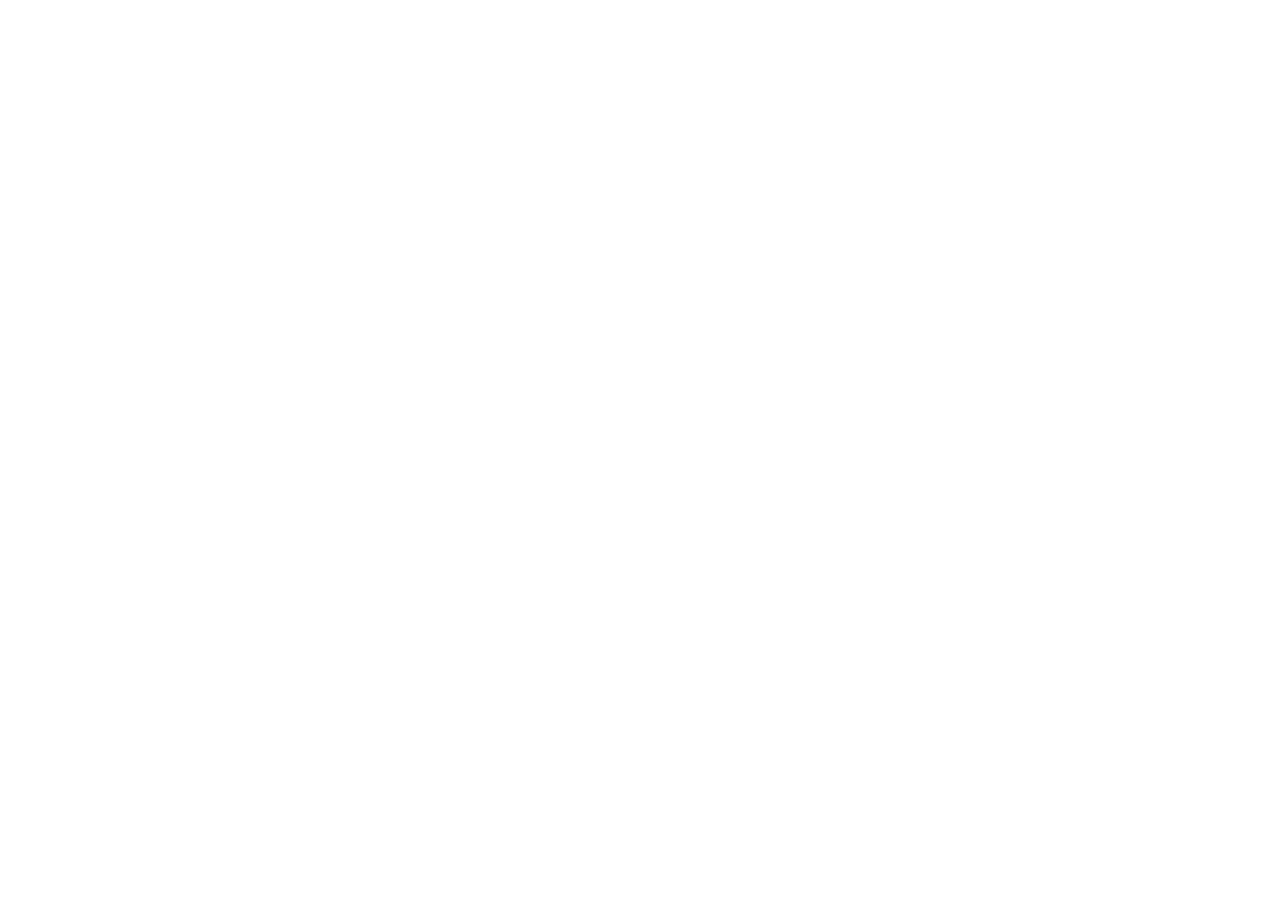
==== coins/coins.html @ 5572036c "index done" ====
<!DOCTYPE html>
<html lang="en">

<head>
  <meta charset="UTF-8">
  <meta name="viewport" content="width=device-width, initial-scale=1.0">
  <title>KO-Ins</title>
  <link rel="stylesheet" href="./style-coins.css">
</head>

<body>

  <!-- Title -->
  <section id="title">

  </section>
  <!-- Features -->
  <section id="features">

  </section>
  <!-- Testimonial -->
  <section id="testimonial">

  </section>
  <!-- Pricing -->
  <section id="pricing">

  </section>
  <!-- Footer -->
  <section id="footer">

  </section>
</body>

</html>
---- coins/style-coins.css ----
.gradient-background {
  background: linear-gradient(300deg, lime, hotpink, lime);
  background-size: 180% 180%;
  animation: gradient-animation 3s ease infinite;
}

@keyframes gradient-animation {
  0% {
    background-position: 0% 50%;
  }
  50% {
    background-position: 100% 50%;
  }
  100% {
    background-position: 0% 50%;
  }
}

.icon-square {
  width: 3rem;
  height: 3rem;
  border-radius: 0.75rem;
}

.profile-img {
  border-radius: 50%;
  height: 100px;
}
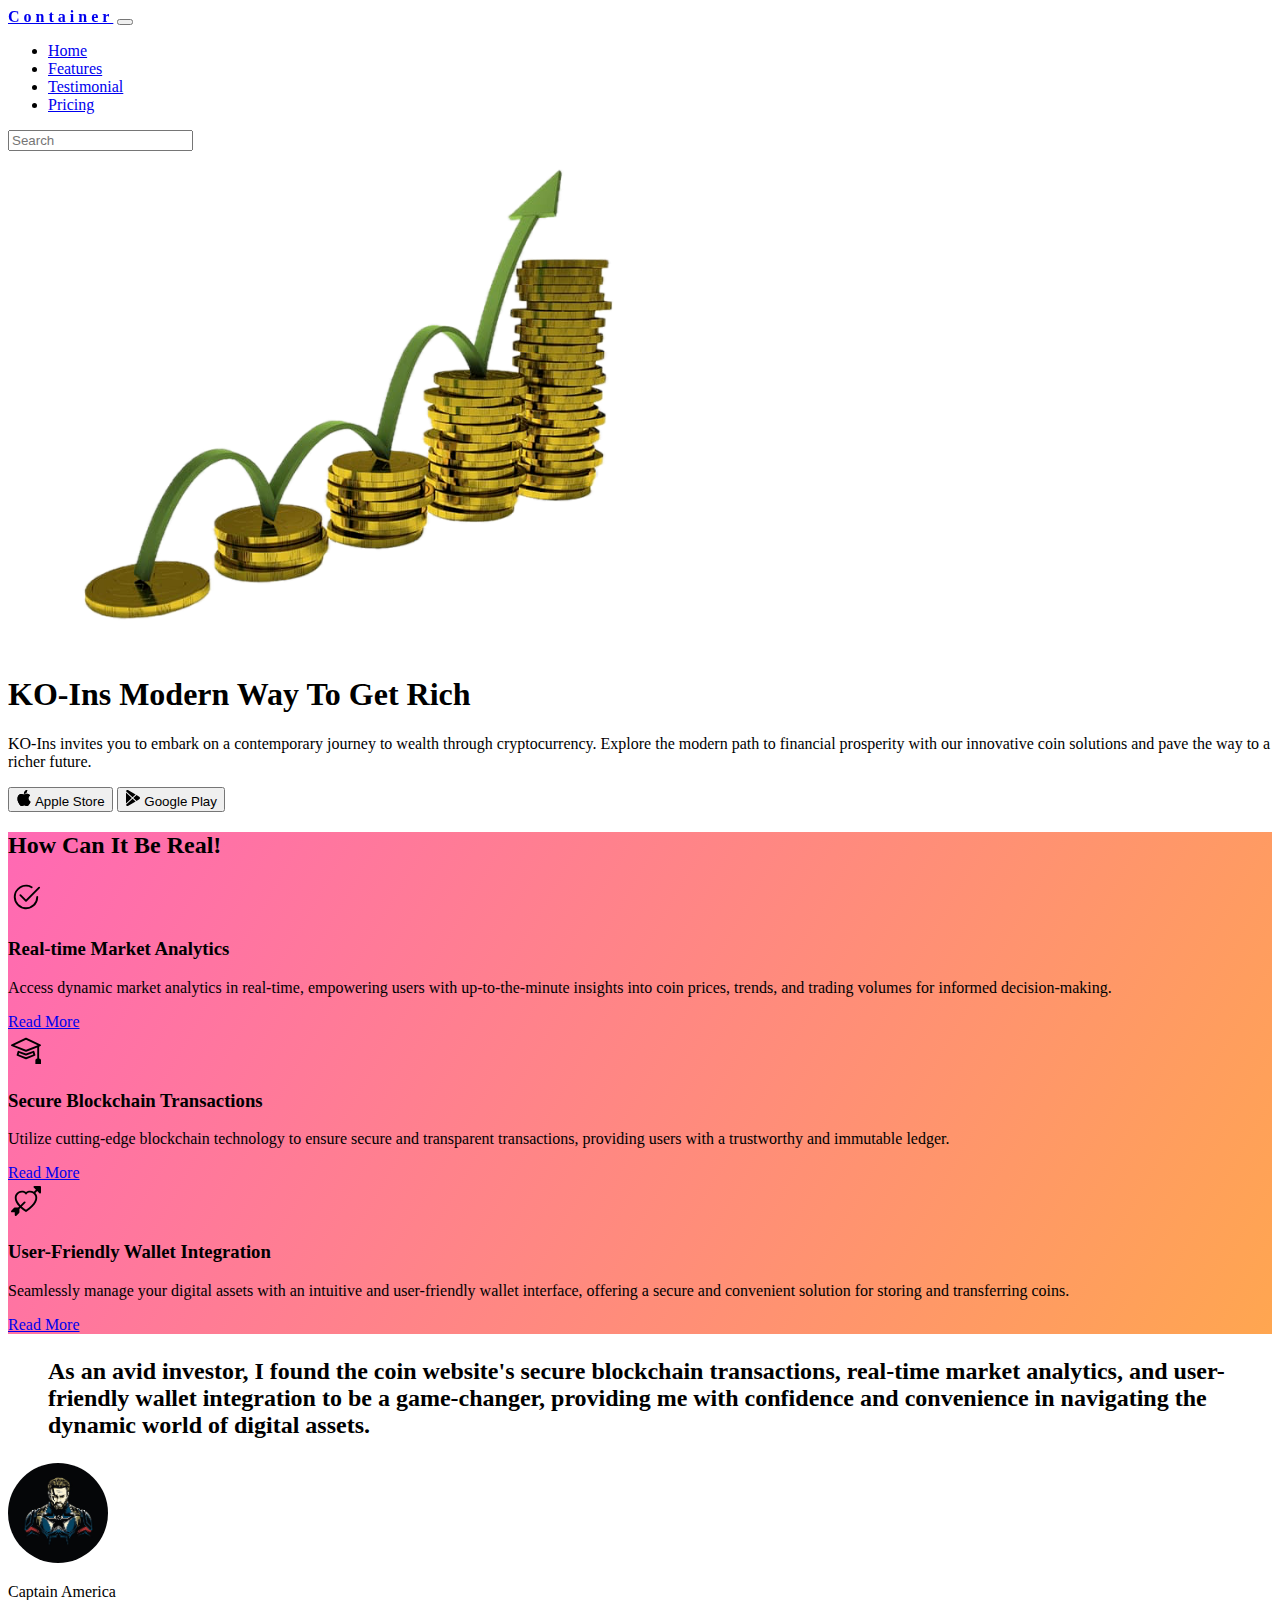
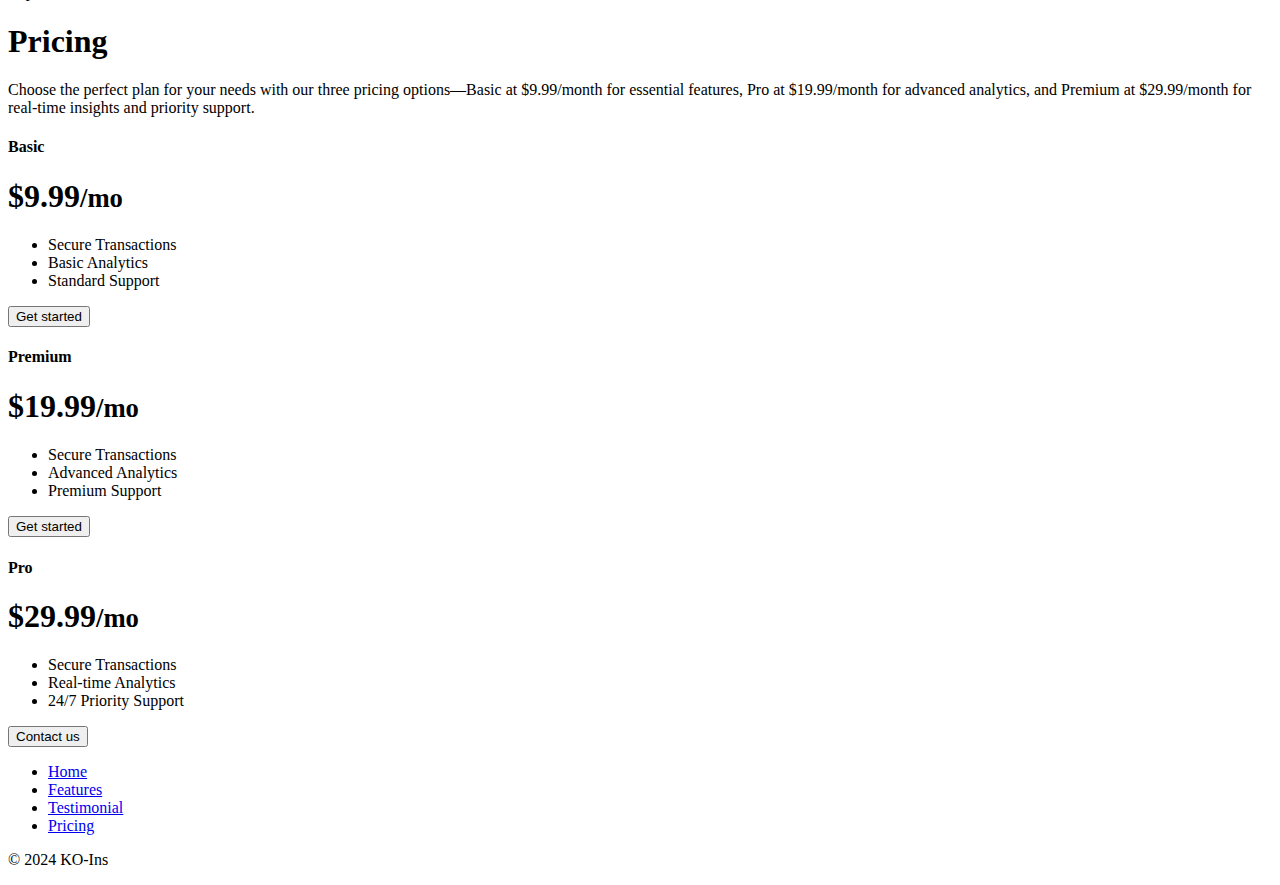
==== commit 4a969cdb: "Project Done" ====
--- a/coins/coins.html
+++ b/coins/coins.html
@@ -6,30 +6,247 @@
   <meta name="viewport" content="width=device-width, initial-scale=1.0">
   <title>KO-Ins</title>
   <link rel="stylesheet" href="./style-coins.css">
+  <link href="https://cdn.jsdelivr.net/npm/bootstrap@5.3.2/dist/css/bootstrap.min.css" rel="stylesheet"
+    integrity="sha384-T3c6CoIi6uLrA9TneNEoa7RxnatzjcDSCmG1MXxSR1GAsXEV/Dwwykc2MPK8M2HN" crossorigin="anonymous">
 </head>
 
 <body>
+  <nav class="navbar navbar-expand-lg sticky-top navbar-dark bg-dark" aria-label="Eighth navbar example">
+    <div class="container">
+      <a class="navbar-brand ko-logo" href="#">Container</a>
+      <button class="navbar-toggler" type="button" data-bs-toggle="collapse" data-bs-target="#navbarsExample07"
+        aria-controls="navbarsExample07" aria-expanded="false" aria-label="Toggle navigation">
+        <span class="navbar-toggler-icon"></span>
+      </button>
+
+      <div class="collapse navbar-collapse" id="navbarsExample07">
+        <ul class="navbar-nav me-auto mb-2 mb-lg-0">
+          <li class="nav-item">
+            <a class="nav-link" aria-current="page" href="#">Home</a>
+          </li>
+          <li class="nav-item">
+            <a class="nav-link" href="#features">Features</a>
+          </li>
+          <li class="nav-item">
+            <a class="nav-link" href="#testimonial">Testimonial</a>
+          </li>
+          <li class="nav-item">
+            <a class="nav-link" href="#pricing">Pricing</a>
+          </li>
+
+        </ul>
+        <form role="search">
+          <input class="form-control" type="search" placeholder="Search" aria-label="Search">
+        </form>
+      </div>
+    </div>
+  </nav>
 
   <!-- Title -->
-  <section id="title">
-
+  <section id="title" class="bg-body-tertiary">
+    <div class="container">
+
+      <div class="row flex-lg-row-reverse align-items-center justify-content-center g-5 py-5">
+        <div class="col-10 col-sm-8 col-lg-6">
+          <img src="./assets/coin-hero.png" class="d-block mx-lg-auto img-fluid" alt="Bootstrap Themes" width="700"
+            height="500" loading="lazy">
+        </div>
+        <div class="col-lg-6">
+          <h1 class="display-5 fw-bold text-body-emphasis lh-1 mb-3">KO-Ins Modern Way To Get Rich</h1>
+          <p class="lead">KO-Ins invites you to embark on a contemporary journey to wealth through cryptocurrency.
+            Explore the modern path to financial prosperity with our innovative coin solutions and pave the way to a
+            richer future.</p>
+          <div class="d-grid gap-2 d-md-flex justify-content-md-start">
+            <button type="button" class="btn btn-dark btn-lg px-4 me-md-2"><svg xmlns="http://www.w3.org/2000/svg"
+                width="16" height="16" fill="currentColor" class="bi bi-apple mb-1" viewBox="0 0 16 16">
+                <path
+                  d="M11.182.008C11.148-.03 9.923.023 8.857 1.18c-1.066 1.156-.902 2.482-.878 2.516.024.034 1.52.087 2.475-1.258.955-1.345.762-2.391.728-2.43Zm3.314 11.733c-.048-.096-2.325-1.234-2.113-3.422.212-2.189 1.675-2.789 1.698-2.854.023-.065-.597-.79-1.254-1.157a3.692 3.692 0 0 0-1.563-.434c-.108-.003-.483-.095-1.254.116-.508.139-1.653.589-1.968.607-.316.018-1.256-.522-2.267-.665-.647-.125-1.333.131-1.824.328-.49.196-1.422.754-2.074 2.237-.652 1.482-.311 3.83-.067 4.56.244.729.625 1.924 1.273 2.796.576.984 1.34 1.667 1.659 1.899.319.232 1.219.386 1.843.067.502-.308 1.408-.485 1.766-.472.357.013 1.061.154 1.782.539.571.197 1.111.115 1.652-.105.541-.221 1.324-1.059 2.238-2.758.347-.79.505-1.217.473-1.282Z" />
+                <path
+                  d="M11.182.008C11.148-.03 9.923.023 8.857 1.18c-1.066 1.156-.902 2.482-.878 2.516.024.034 1.52.087 2.475-1.258.955-1.345.762-2.391.728-2.43Zm3.314 11.733c-.048-.096-2.325-1.234-2.113-3.422.212-2.189 1.675-2.789 1.698-2.854.023-.065-.597-.79-1.254-1.157a3.692 3.692 0 0 0-1.563-.434c-.108-.003-.483-.095-1.254.116-.508.139-1.653.589-1.968.607-.316.018-1.256-.522-2.267-.665-.647-.125-1.333.131-1.824.328-.49.196-1.422.754-2.074 2.237-.652 1.482-.311 3.83-.067 4.56.244.729.625 1.924 1.273 2.796.576.984 1.34 1.667 1.659 1.899.319.232 1.219.386 1.843.067.502-.308 1.408-.485 1.766-.472.357.013 1.061.154 1.782.539.571.197 1.111.115 1.652-.105.541-.221 1.324-1.059 2.238-2.758.347-.79.505-1.217.473-1.282Z" />
+              </svg> Apple Store</button>
+            <button type="button" class="btn btn-outline-dark btn-lg px-4"><svg xmlns="http://www.w3.org/2000/svg"
+                width="16" height="16" fill="currentColor" class="bi bi-google-play mb-1" viewBox="0 0 16 16">
+                <path
+                  d="M14.222 9.374c1.037-.61 1.037-2.137 0-2.748L11.528 5.04 8.32 8l3.207 2.96 2.694-1.586Zm-3.595 2.116L7.583 8.68 1.03 14.73c.201 1.029 1.36 1.61 2.303 1.055l7.294-4.295ZM1 13.396V2.603L6.846 8 1 13.396ZM1.03 1.27l6.553 6.05 3.044-2.81L3.333.215C2.39-.341 1.231.24 1.03 1.27Z" />
+              </svg> Google Play</button>
+          </div>
+        </div>
+      </div>
+    </div>
   </section>
   <!-- Features -->
-  <section id="features">
-
+  <section id="features" class="gradient-background">
+    <div class="container px-4 py-5" id="hanging-icons">
+      <h2 class="pb-2 border-bottom">How Can It Be Real!</h2>
+      <div class="row g-4 py-5 row-cols-1 row-cols-lg-3">
+        <div class="col d-flex align-items-start">
+          <div
+            class="icon-square text-body-emphasis bg-body-secondary d-inline-flex align-items-center justify-content-center fs-4 flex-shrink-0 me-3">
+            <svg xmlns="http://www.w3.org/2000/svg" height="30" fill="currentColor" class="bi bi-check2-circle"
+              viewBox="0 0 16 16">
+              <path
+                d="M2.5 8a5.5 5.5 0 0 1 8.25-4.764.5.5 0 0 0 .5-.866A6.5 6.5 0 1 0 14.5 8a.5.5 0 0 0-1 0 5.5 5.5 0 1 1-11 0z" />
+              <path
+                d="M15.354 3.354a.5.5 0 0 0-.708-.708L8 9.293 5.354 6.646a.5.5 0 1 0-.708.708l3 3a.5.5 0 0 0 .708 0l7-7z" />
+            </svg>
+          </div>
+          <div>
+            <h3 class="fs-2 text-body-emphasis">Real-time Market Analytics</h3>
+            <p>Access dynamic market analytics in real-time, empowering users with up-to-the-minute insights into coin
+              prices, trends, and trading volumes for informed decision-making.</p>
+            <a href="#" class="btn btn-dark">
+              Read More
+            </a>
+          </div>
+        </div>
+        <div class="col d-flex align-items-start">
+          <div
+            class="icon-square text-body-emphasis bg-body-secondary d-inline-flex align-items-center justify-content-center fs-4 flex-shrink-0 me-3">
+            <svg xmlns="http://www.w3.org/2000/svg" height="30" fill="currentColor" class="bi bi-mortarboard"
+              viewBox="0 0 16 16">
+              <path
+                d="M8.211 2.047a.5.5 0 0 0-.422 0l-7.5 3.5a.5.5 0 0 0 .025.917l7.5 3a.5.5 0 0 0 .372 0L14 7.14V13a1 1 0 0 0-1 1v2h3v-2a1 1 0 0 0-1-1V6.739l.686-.275a.5.5 0 0 0 .025-.917l-7.5-3.5ZM8 8.46 1.758 5.965 8 3.052l6.242 2.913L8 8.46Z" />
+              <path
+                d="M4.176 9.032a.5.5 0 0 0-.656.327l-.5 1.7a.5.5 0 0 0 .294.605l4.5 1.8a.5.5 0 0 0 .372 0l4.5-1.8a.5.5 0 0 0 .294-.605l-.5-1.7a.5.5 0 0 0-.656-.327L8 10.466 4.176 9.032Zm-.068 1.873.22-.748 3.496 1.311a.5.5 0 0 0 .352 0l3.496-1.311.22.748L8 12.46l-3.892-1.556Z" />
+            </svg>
+          </div>
+          <div>
+            <h3 class="fs-2 text-body-emphasis">Secure Blockchain Transactions</h3>
+            <p>Utilize cutting-edge blockchain technology to ensure secure and transparent transactions, providing users
+              with a trustworthy and immutable ledger.</p>
+            <a href="#" class="btn btn-dark">
+              Read More
+            </a>
+          </div>
+        </div>
+        <div class="col d-flex align-items-start">
+          <div
+            class="icon-square text-body-emphasis bg-body-secondary d-inline-flex align-items-center justify-content-center fs-4 flex-shrink-0 me-3">
+            <svg xmlns="http://www.w3.org/2000/svg" height="30" fill="currentColor" class="bi bi-arrow-through-heart"
+              viewBox="0 0 16 16">
+              <path fill-rule="evenodd"
+                d="M2.854 15.854A.5.5 0 0 1 2 15.5V14H.5a.5.5 0 0 1-.354-.854l1.5-1.5A.5.5 0 0 1 2 11.5h1.793l.53-.53c-.771-.802-1.328-1.58-1.704-2.32-.798-1.575-.775-2.996-.213-4.092C3.426 2.565 6.18 1.809 8 3.233c1.25-.98 2.944-.928 4.212-.152L13.292 2 12.147.854A.5.5 0 0 1 12.5 0h3a.5.5 0 0 1 .5.5v3a.5.5 0 0 1-.854.354L14 2.707l-1.006 1.006c.236.248.44.531.6.845.562 1.096.585 2.517-.213 4.092-.793 1.563-2.395 3.288-5.105 5.08L8 13.912l-.276-.182a21.86 21.86 0 0 1-2.685-2.062l-.539.54V14a.5.5 0 0 1-.146.354l-1.5 1.5Zm2.893-4.894A20.419 20.419 0 0 0 8 12.71c2.456-1.666 3.827-3.207 4.489-4.512.679-1.34.607-2.42.215-3.185-.817-1.595-3.087-2.054-4.346-.761L8 4.62l-.358-.368c-1.259-1.293-3.53-.834-4.346.761-.392.766-.464 1.845.215 3.185.323.636.815 1.33 1.519 2.065l1.866-1.867a.5.5 0 1 1 .708.708L5.747 10.96Z" />
+            </svg>
+          </div>
+          <div>
+            <h3 class="fs-2 text-body-emphasis">User-Friendly Wallet Integration</h3>
+            <p>Seamlessly manage your digital assets with an intuitive and user-friendly wallet interface, offering a
+              secure and convenient solution for storing and transferring coins.</p>
+            <a href="#" class="btn btn-dark">
+              Read More
+            </a>
+          </div>
+        </div>
+      </div>
+    </div>
   </section>
   <!-- Testimonial -->
   <section id="testimonial">
 
+    <div class="p-5 text-center bg-body-tertiary">
+      <div class="container py-5">
+        <h2 class="text-body-emphasis">
+          <blockquote>
+            As an avid investor, I found the coin website's secure blockchain transactions,
+            real-time market analytics, and user-friendly wallet integration to be a game-changer, providing me with
+            confidence and convenience in navigating the dynamic world of digital assets.
+          </blockquote>
+        </h2>
+        <img src="./assets/captain.png" alt="Testimonial Profile Picture" class="testi-img">
+        <p class="col-lg-8 mx-auto lead">
+          Captain America
+        </p>
+      </div>
+    </div>
+
   </section>
   <!-- Pricing -->
   <section id="pricing">
-
+    <div class="container py-3">
+      <header>
+        <div class="pricing-header p-3 pb-md-4 mx-auto text-center">
+          <h1 class="display-4 fw-normal text-body-emphasis">Pricing</h1>
+          <p class="fs-5 text-body-secondary">Choose the perfect plan for your needs with our three pricing
+            options—Basic at $9.99/month for essential features, Pro at $19.99/month for advanced analytics, and Premium
+            at $29.99/month for real-time insights and priority support.</p>
+        </div>
+      </header>
+
+      <main>
+        <div class="row row-cols-1 row-cols-md-3 mb-3 text-center">
+          <div class="col">
+            <div class="card mb-4 rounded-3 shadow-sm">
+              <div class="card-header py-3">
+                <h4 class="my-0 fw-normal">Basic</h4>
+              </div>
+              <div class="card-body">
+                <h1 class="card-title pricing-card-title">$9.99<small class="text-body-secondary fw-light">/mo</small>
+                </h1>
+                <ul class="list-unstyled mt-3 mb-4">
+                  <li>Secure Transactions</li>
+                  <li>Basic Analytics</li>
+                  <li>Standard Support</li>
+                </ul>
+                <button type="button" class="w-100 btn btn-lg btn-outline-dark">Get started</button>
+              </div>
+            </div>
+          </div>
+          <div class="col">
+            <div class="card mb-4 rounded-3 shadow-sm">
+              <div class="card-header py-3">
+                <h4 class="my-0 fw-normal">Premium</h4>
+              </div>
+              <div class="card-body">
+                <h1 class="card-title pricing-card-title">$19.99<small class="text-body-secondary fw-light">/mo</small>
+                </h1>
+                <ul class="list-unstyled mt-3 mb-4">
+                  <li>Secure Transactions</li>
+                  <li>Advanced Analytics</li>
+                  <li>Premium Support</li>
+                </ul>
+                <button type="button" class="w-100 btn btn-lg btn-dark">Get started</button>
+              </div>
+            </div>
+          </div>
+          <div class="col">
+            <div class="card mb-4 rounded-3 shadow-sm border-dark">
+              <div class="card-header py-3 text-bg-dark border-dark">
+                <h4 class="my-0 fw-normal">Pro</h4>
+              </div>
+              <div class="card-body">
+                <h1 class="card-title pricing-card-title">$29.99<small class="text-body-secondary fw-light">/mo</small>
+                </h1>
+                <ul class="list-unstyled mt-3 mb-4">
+                  <li>Secure Transactions</li>
+                  <li>Real-time Analytics</li>
+                  <li>24/7 Priority Support</li>
+                </ul>
+                <button type="button" class="w-100 btn btn-lg btn-dark">Contact us</button>
+              </div>
+            </div>
+          </div>
+        </div>
+
+
+    </div>
   </section>
   <!-- Footer -->
-  <section id="footer">
-
-  </section>
+  <section id="footer" class="bg-body-tertiary">
+    <div class="container">
+      <footer class="pt-3 my-4">
+        <ul class="nav justify-content-center border-bottom pb-3 mb-3">
+          <li class="nav-item"><a href="#" class="nav-link px-2 text-body-secondary">Home</a></li>
+          <li class="nav-item"><a href="#" class="nav-link px-2 text-body-secondary">Features</a></li>
+          <li class="nav-item"><a href="#" class="nav-link px-2 text-body-secondary">Testimonial</a></li>
+          <li class="nav-item"><a href="#" class="nav-link px-2 text-body-secondary">Pricing</a></li>
+        </ul>
+        <p class="text-center text-body-secondary">© 2024 KO-Ins</p>
+      </footer>
+    </div>
+  </section>
+  <script src="https://cdn.jsdelivr.net/npm/bootstrap@5.3.2/dist/js/bootstrap.bundle.min.js"
+    integrity="sha384-C6RzsynM9kWDrMNeT87bh95OGNyZPhcTNXj1NW7RuBCsyN/o0jlpcV8Qyq46cDfL"
+    crossorigin="anonymous"></script>
 </body>
 
 </html>--- a/coins/style-coins.css
+++ b/coins/style-coins.css
@@ -1,7 +1,13 @@
 .gradient-background {
-  background: linear-gradient(300deg, lime, hotpink, lime);
+  background: linear-gradient(300deg, gold, hotpink);
   background-size: 180% 180%;
-  animation: gradient-animation 3s ease infinite;
+  animation: gradient-animation 30s ease infinite;
+}
+
+.ko-logo {
+  letter-spacing: 4px;
+  font-weight: 600;
+  filter: blur(0.5px);
 }
 
 @keyframes gradient-animation {
@@ -16,13 +22,14 @@
   }
 }
 
-.icon-square {
-  width: 3rem;
-  height: 3rem;
-  border-radius: 0.75rem;
+.testi-img {
+  width: 100px;
+  height: 100px;
+  border-radius: 50%;
+  object-fit: cover;
 }
 
-.profile-img {
-  border-radius: 50%;
-  height: 100px;
+.icon-square {
+  padding: 0.2rem;
+  border-radius: 0.3em;
 }
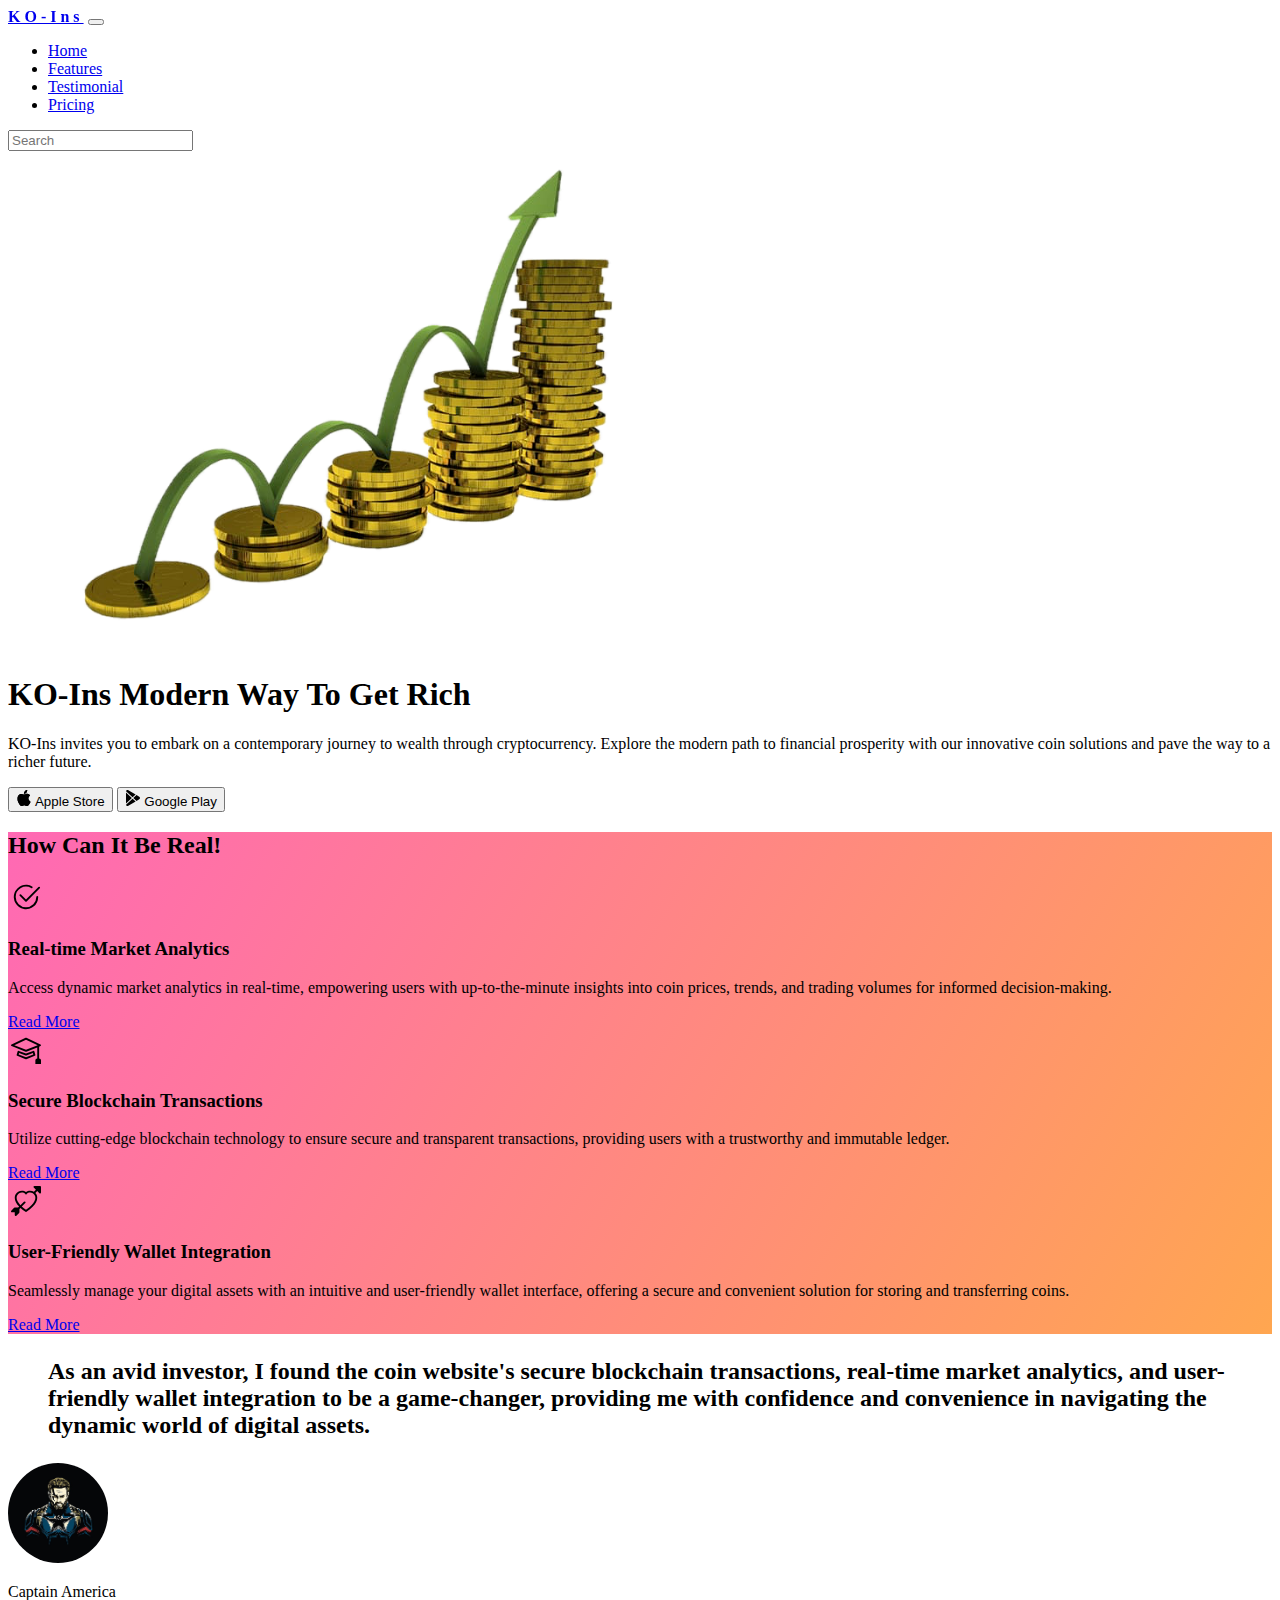
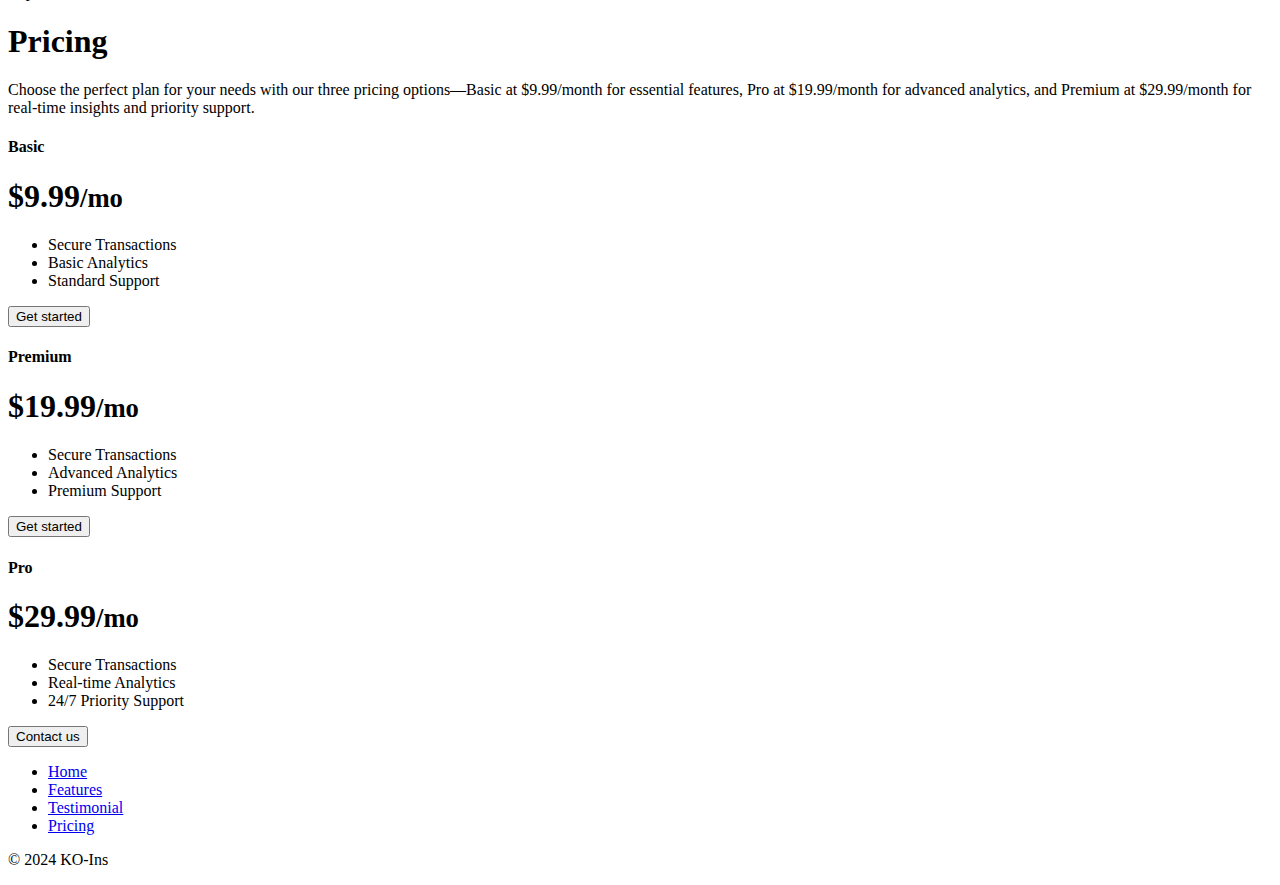
==== commit 9a062fcd: "index revised" ====
--- a/coins/coins.html
+++ b/coins/coins.html
@@ -13,7 +13,7 @@
 <body>
   <nav class="navbar navbar-expand-lg sticky-top navbar-dark bg-dark" aria-label="Eighth navbar example">
     <div class="container">
-      <a class="navbar-brand ko-logo" href="#">Container</a>
+      <a class="navbar-brand ko-logo" href="#">KO-Ins</a>
       <button class="navbar-toggler" type="button" data-bs-toggle="collapse" data-bs-target="#navbarsExample07"
         aria-controls="navbarsExample07" aria-expanded="false" aria-label="Toggle navigation">
         <span class="navbar-toggler-icon"></span>
